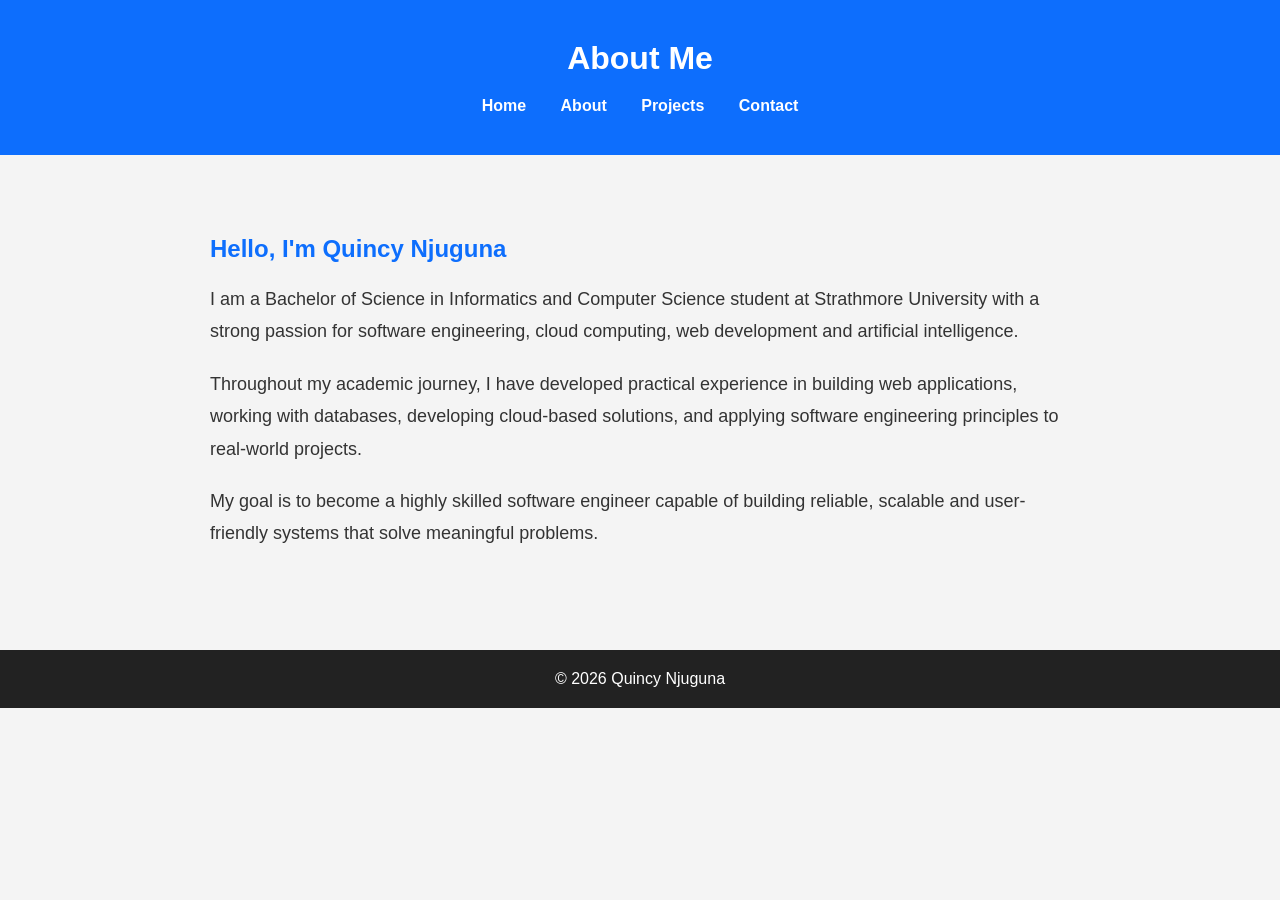
==== about.html @ 4fd929d7 "feat: create about page" ====
<!DOCTYPE html>
<html lang="en">
<head>
    <meta charset="UTF-8">
    <meta name="viewport" content="width=device-width, initial-scale=1.0">
    <title>About Me | Quincy Njuguna</title>
    <link rel="stylesheet" href="styles.css">
</head>
<body>

<header>
    <h1>About Me</h1>

    <nav>
        <a href="index.html">Home</a>
        <a href="about.html">About</a>
        <a href="projects.html">Projects</a>
        <a href="contact.html">Contact</a>
    </nav>
</header>

<section class="about">

    <h2>Hello, I'm Quincy Njuguna</h2>

    <p>
        I am a Bachelor of Science in Informatics and Computer Science student at
        Strathmore University with a strong passion for software engineering,
        cloud computing, web development and artificial intelligence.
    </p>

    <p>
        Throughout my academic journey, I have developed practical experience in
        building web applications, working with databases, developing cloud-based
        solutions, and applying software engineering principles to real-world projects.
    </p>

    <p>
        My goal is to become a highly skilled software engineer capable of
        building reliable, scalable and user-friendly systems that solve
        meaningful problems.
    </p>

</section>

<footer>
    <p>&copy; 2026 Quincy Njuguna</p>
</footer>

<script src="script.js"></script>

</body>
</html>
---- styles.css ----
*{
    margin:0;
    padding:0;
    box-sizing:border-box;
}

body{
    font-family:Arial, Helvetica, sans-serif;
    background:#f4f4f4;
    color:#333;
}

header{
    background:#0d6efd;
    color:white;
    text-align:center;
    padding:40px;
}

nav{
    margin-top:20px;
}

nav a{
    color:white;
    text-decoration:none;
    margin:0 15px;
    font-weight:bold;
}

.hero{
    text-align:center;
    padding:70px 20px;
}

.hero h2{
    font-size:40px;
    margin-bottom:20px;
}

.hero p{
    max-width:700px;
    margin:auto;
    line-height:1.8;
    margin-bottom:30px;
}

.btn{
    background:#0d6efd;
    color:white;
    padding:12px 25px;
    text-decoration:none;
    border-radius:5px;
}

footer{
    background:#222;
    color:white;
    text-align:center;
    padding:20px;
    margin-top:50px;
}
.about{
    max-width:900px;
    margin:60px auto;
    padding:20px;
}

.about h2{
    color:#0d6efd;
    margin-bottom:20px;
}

.about p{
    margin-bottom:20px;
    line-height:1.8;
    font-size:18px;
}
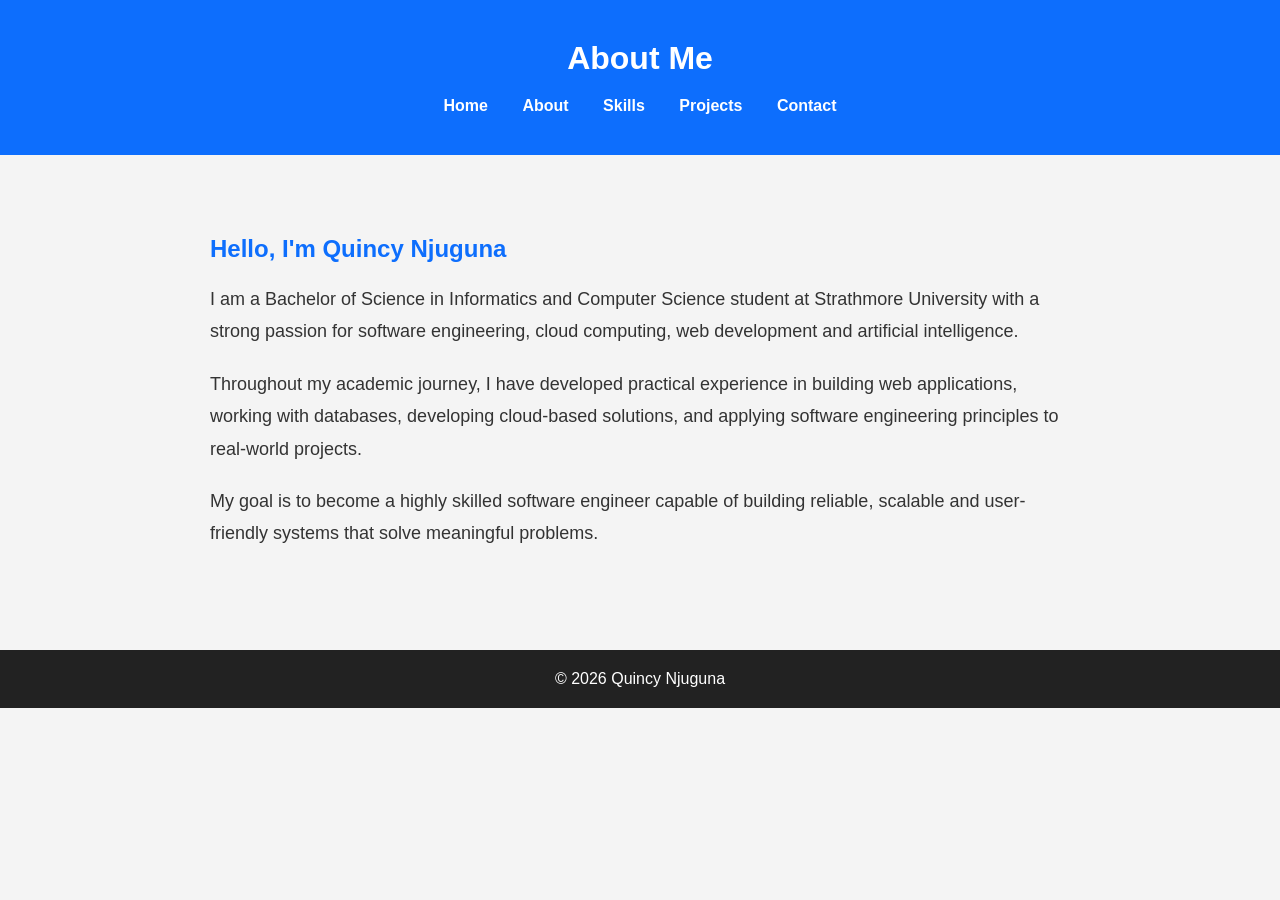
==== commit a60340f1: "feat: develop skills section" ====
--- a/about.html
+++ b/about.html
@@ -14,6 +14,7 @@
     <nav>
         <a href="index.html">Home</a>
         <a href="about.html">About</a>
+        <a href="skills.html">Skills</a>
         <a href="projects.html">Projects</a>
         <a href="contact.html">Contact</a>
     </nav>
--- a/styles.css
+++ b/styles.css
@@ -75,4 +75,38 @@
     margin-bottom:20px;
     line-height:1.8;
     font-size:18px;
+}
+.skills{
+    width:90%;
+    max-width:1100px;
+    margin:60px auto;
+}
+
+.skills h2{
+    text-align:center;
+    margin-bottom:40px;
+    color:#0d6efd;
+}
+
+.skills-grid{
+    display:grid;
+    grid-template-columns:repeat(auto-fit,minmax(250px,1fr));
+    gap:25px;
+}
+
+.skill-card{
+    background:white;
+    padding:25px;
+    border-radius:10px;
+    box-shadow:0 2px 10px rgba(0,0,0,.1);
+    transition:.3s;
+}
+
+.skill-card:hover{
+    transform:translateY(-6px);
+}
+
+.skill-card h3{
+    color:#0d6efd;
+    margin-bottom:15px;
 }
